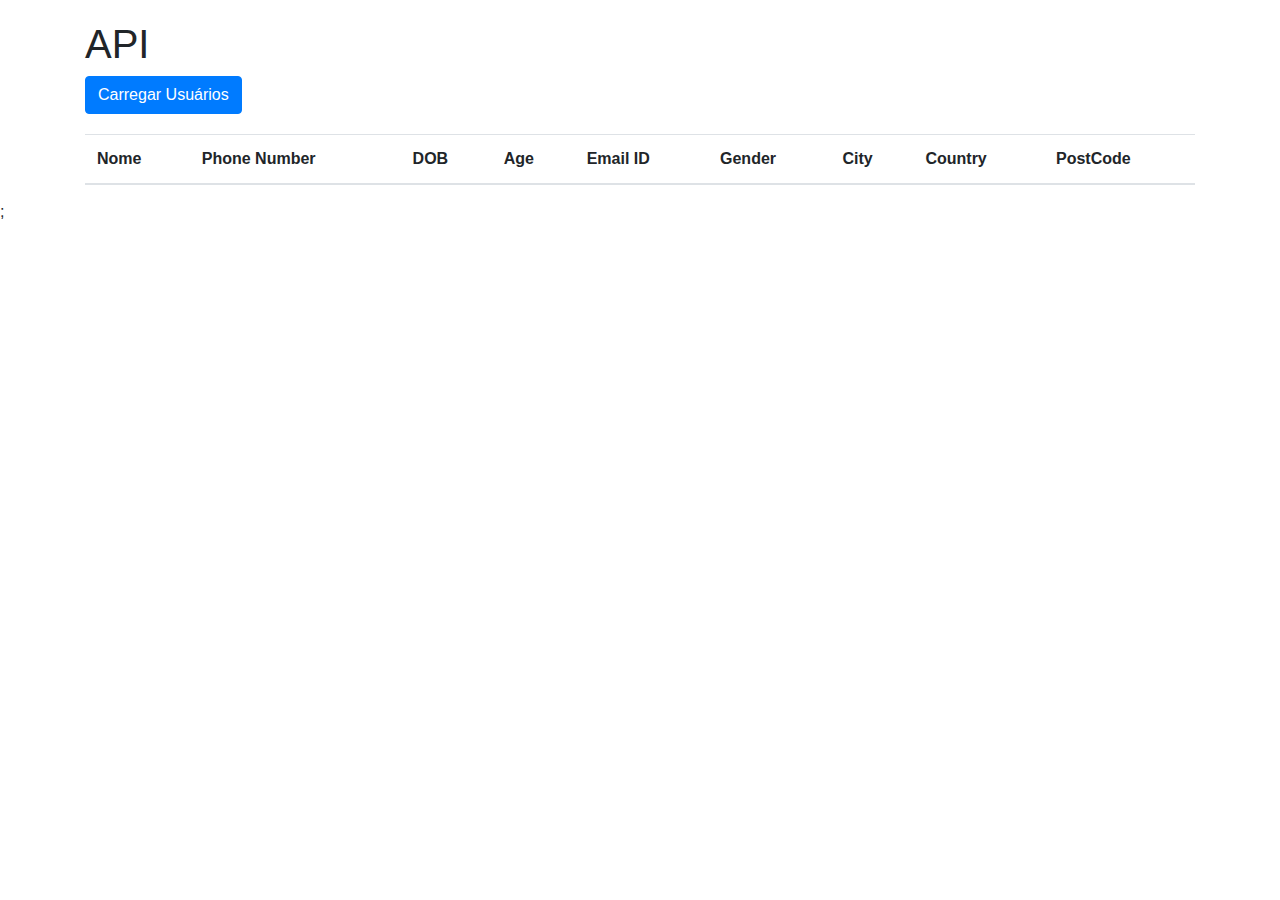
==== index.html @ 4cb802d9 "Add files via upload" ====
<!DOCTYPE html>
<html lang="en">

<head>
    <meta charset="UTF-8">
    <meta name="viewport" content="width=device-width, initial-scale=1.0">
    <link rel="stylesheet" href="https://stackpath.bootstrapcdn.com/bootstrap/4.5.2/css/bootstrap.min.css"
        integrity="sha384-JcKb8q3iqJ61gNV9KGb8thSsNjpSL0n8PARn9HuZOnIxN0hoP+VmmDGMN5t9UJ0Z" crossorigin="anonymous">
    <title>Fetch API</title>
</head>

<body>

    <div class="container">
        <h1 class="">API</h1>
        <button class="btn btn-primary" id="botao">Carregar Usuários</button>
    </div>

    <div class="container">
        
        <table class="table table-hover">
        <thead>
          <tr>

            <th scope="col">Nome</th>
            <th scope="col">Phone Number</th>
            <th scope="col">DOB</th>
            <th scope="col">Age</th>
            <th scope="col">Email ID</th>
            <th scope="col">Gender</th>
            <th scope="col">City</th>
            <th scope="col">Country</th>
            <th scope="col">PostCode</th>
          </tr>
        </thead>
        <tbody class="container" id="output">
            <tr></tr>
        </tbody>
        </table>

        </div>;




    <link rel="stylesheet" href="style.css">
    <script src="script.js"></script>
    
</body>

</html>
---- style.css ----
.container {
    margin-top: 20px;
  }
  
  .card {
    width: 300px;
    margin: 0 auto;
  }
  
  .list-group-item {
    padding: 10px;
  }
  
  #foto {
    text-align: center;
  }
  
  #foto img {
    width: 200px;
    height: 200px;
    object-fit: cover;
    border-radius: 50%;
  }
  
  #output {
    margin-top: 20px;
  }
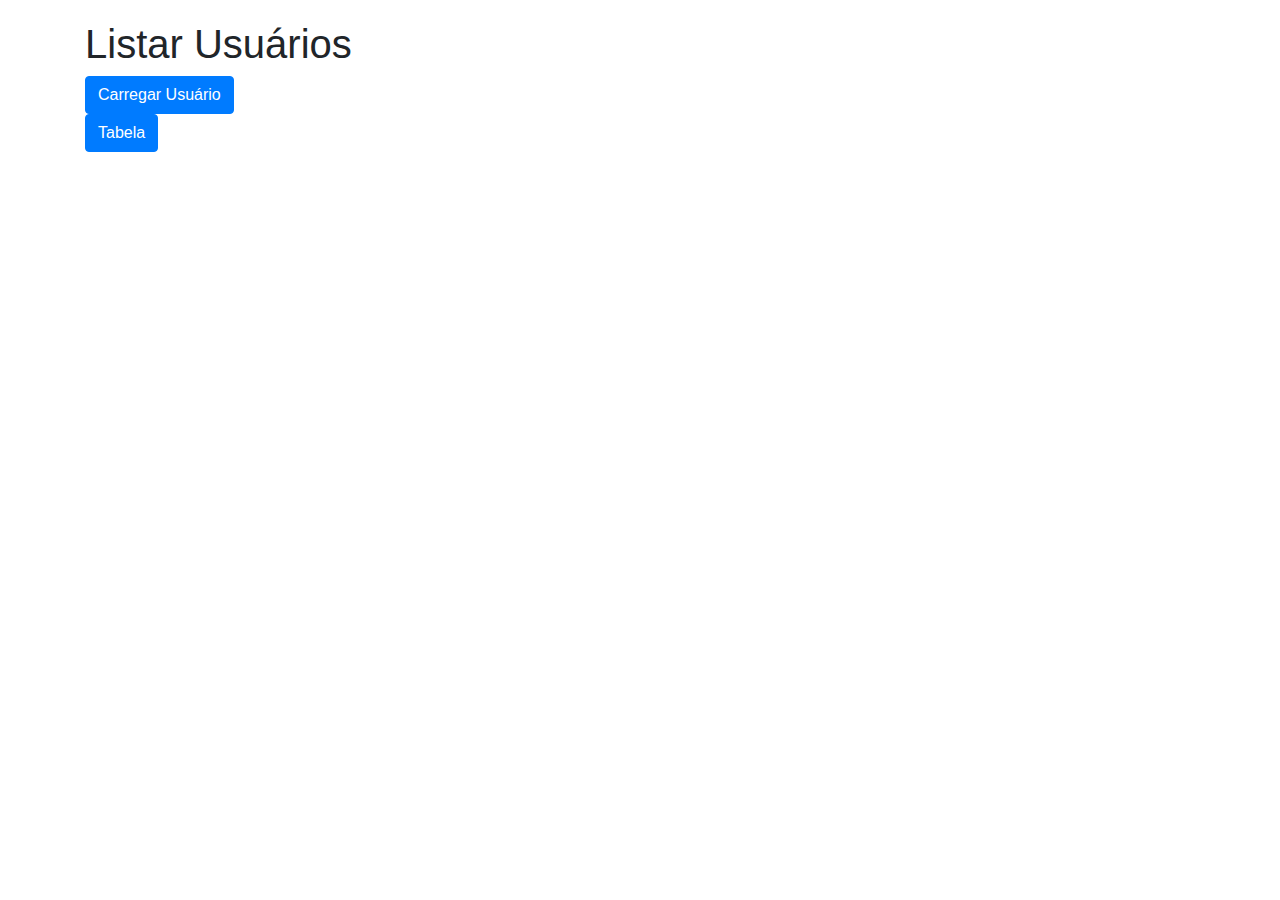
==== commit d64e92ed: "Update index.html" ====
--- a/index.html
+++ b/index.html
@@ -9,43 +9,19 @@
     <title>Fetch API</title>
 </head>
 
-<body>
+<body  onload="getData()">
 
     <div class="container">
-        <h1 class="">API</h1>
-        <button class="btn btn-primary" id="botao">Carregar Usuários</button>
+        <h1 class="">Listar Usuários</h1>
+        <button class="btn btn-primary" id="botao1">Carregar Usuário</button>
+        <div class="botaoMov">
+          <a href="tables.html"><button class="btn btn-primary" id="botao">Tabela</button>
+          </a>  
+        </div>
     </div>
-
-    <div class="container">
-        
-        <table class="table table-hover">
-        <thead>
-          <tr>
-
-            <th scope="col">Nome</th>
-            <th scope="col">Phone Number</th>
-            <th scope="col">DOB</th>
-            <th scope="col">Age</th>
-            <th scope="col">Email ID</th>
-            <th scope="col">Gender</th>
-            <th scope="col">City</th>
-            <th scope="col">Country</th>
-            <th scope="col">PostCode</th>
-          </tr>
-        </thead>
-        <tbody class="container" id="output">
-            <tr></tr>
-        </tbody>
-        </table>
-
-        </div>;
-
-
-
-
+    <div id="output"></div>
     <link rel="stylesheet" href="style.css">
     <script src="script.js"></script>
-    
 </body>
 
-</html>+</html>
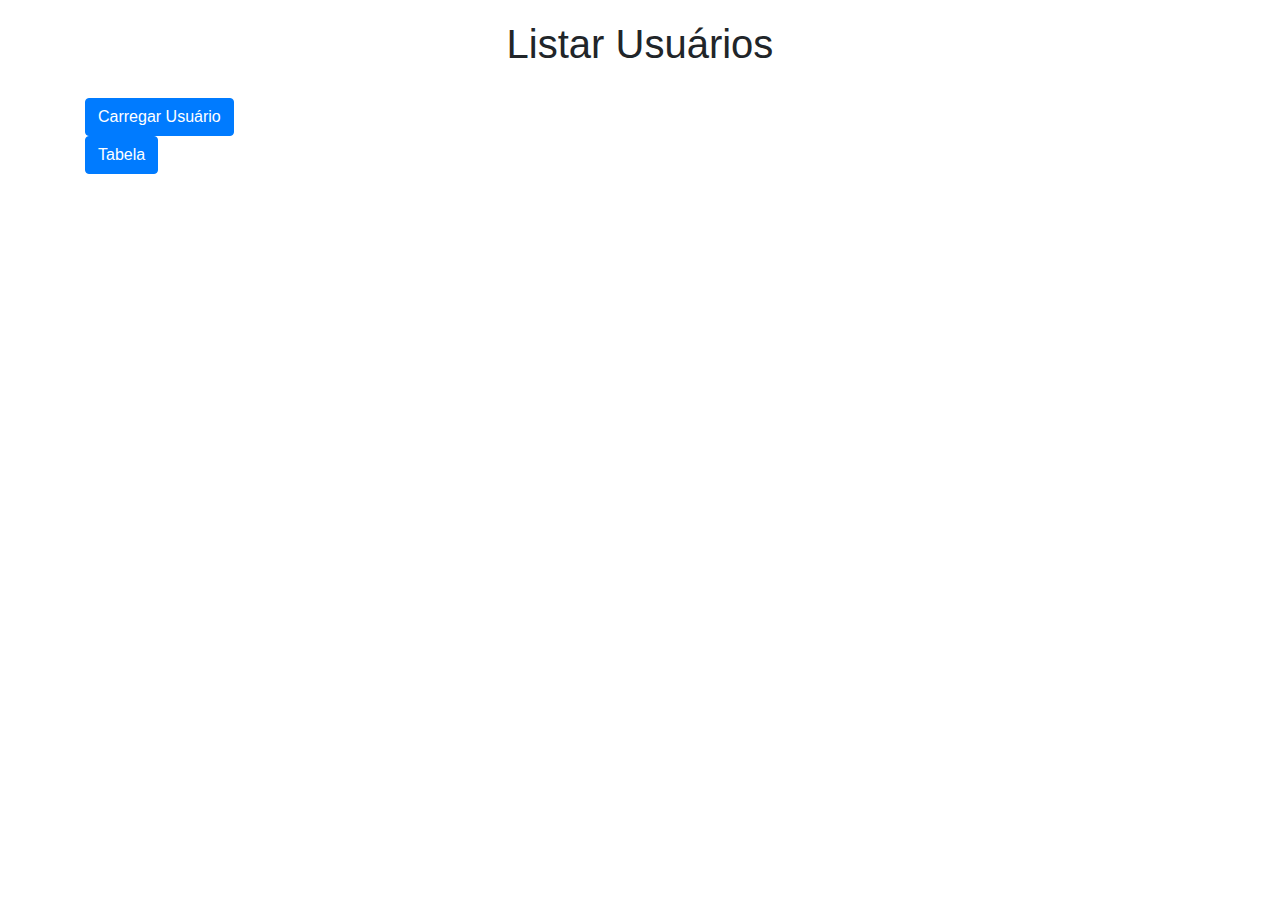
==== commit 113567a8: "Update index.html" ====
--- a/index.html
+++ b/index.html
@@ -11,8 +11,8 @@
 
 <body  onload="getData()">
 
-    <div class="container">
-        <h1 class="">Listar Usuários</h1>
+    <div class="container container1">
+        <h1 style="text-align: center; margin-bottom: 30px;">Listar Usuários</h1>
         <button class="btn btn-primary" id="botao1">Carregar Usuário</button>
         <div class="botaoMov">
           <a href="tables.html"><button class="btn btn-primary" id="botao">Tabela</button>
